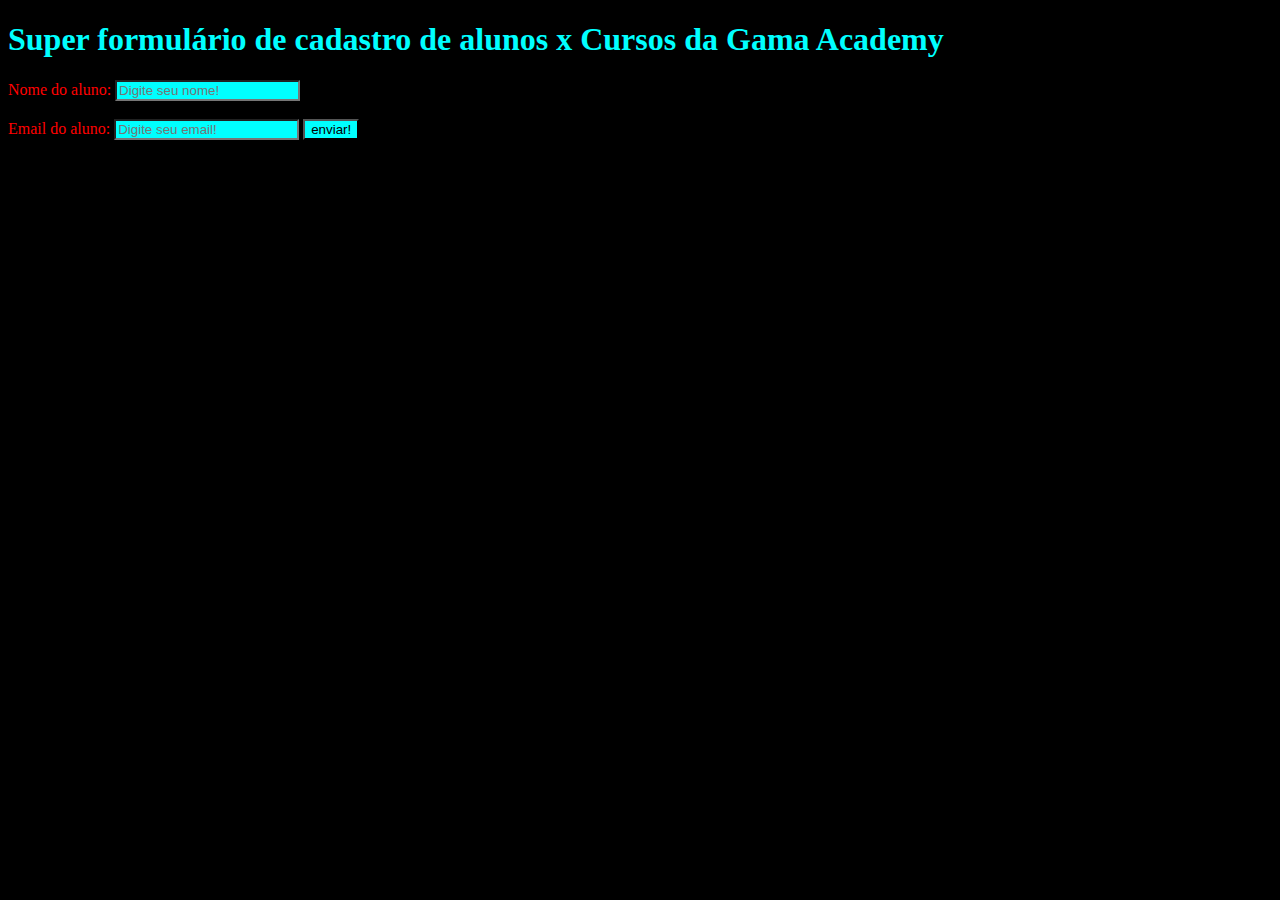
==== Mentorias/HTML/index.html @ e52940bd "New Atualization" ====
<!DOCTYPE html>
<html lang="pt-br">
<head>
    <meta charset="UTF-8">
    <meta http-equiv="X-UA-Compatible" content="IE=edge">
    <meta name="viewport" content="width=device-width, initial-scale=1.0">
    <title>Gama Academy</title>
    <link rel="stylesheet" href="../CSS/style.css">
</head>
<body>
    <h1>Super formulário de cadastro de alunos x Cursos da Gama Academy</h1>
    <form id="Cadastro" method="post">
        <label>Nome do aluno:</label>
        <input type="text" name="Nomedoaluno" placeholder="Digite seu nome!" required><br><br>
        <Label>Email do aluno:</Label>
        <input type="text" name="Emaildoaluno" placeholder="Digite seu email!" required>
        <input type="submit" value="enviar!">
    </body>
</html>
---- Mentorias/CSS/style.css ----
@charset "utf-8";

body{
    background-color: black;
    color: aqua;
}

label{
    color: red;
}
input{
    background-color: aqua;
}
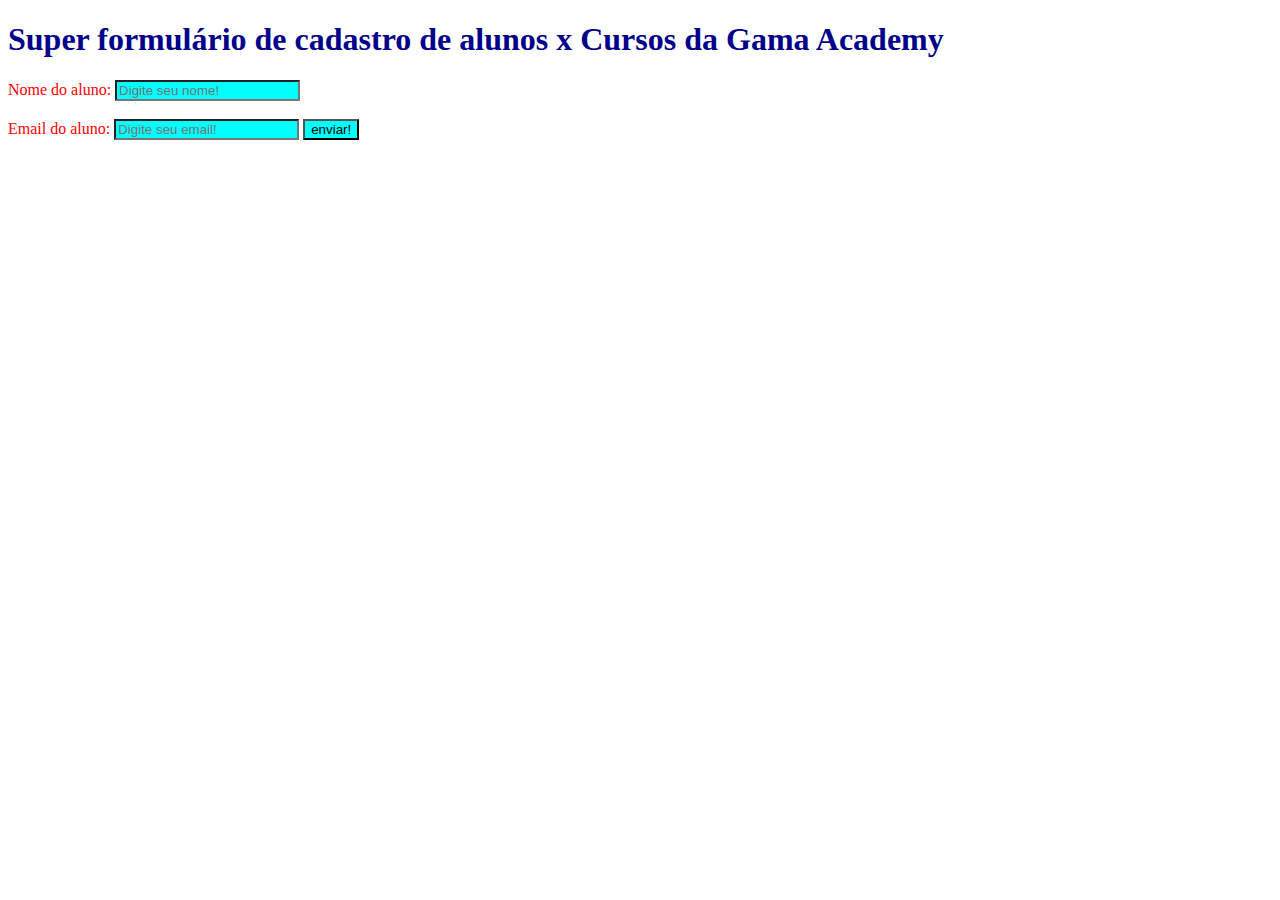
==== commit 5348fa7e: "Nova importação de dados" ====
--- a/Mentorias/HTML/index.html
+++ b/Mentorias/HTML/index.html
@@ -11,7 +11,7 @@
     <h1>Super formulário de cadastro de alunos x Cursos da Gama Academy</h1>
     <form id="Cadastro" method="post">
         <label>Nome do aluno:</label>
-        <input type="text" name="Nomedoaluno" placeholder="Digite seu nome!" required><br><br>
+        <input type="text" name="Nomedoaluno" placeholder="Digite seu nome!" required maxlength="30" oninvalid="this.setCustomValidity('Você deve preencher esse campo obrigatório')"onchange="try{setCustomValidity('')}catch(e){}"><br><br>
         <Label>Email do aluno:</Label>
         <input type="text" name="Emaildoaluno" placeholder="Digite seu email!" required>
         <input type="submit" value="enviar!">
--- a/Mentorias/CSS/style.css
+++ b/Mentorias/CSS/style.css
@@ -1,8 +1,8 @@
 @charset "utf-8";
 
 body{
-    background-color: black;
-    color: aqua;
+    background-color: white;
+    color: darkblue;
 }
 
 label{
